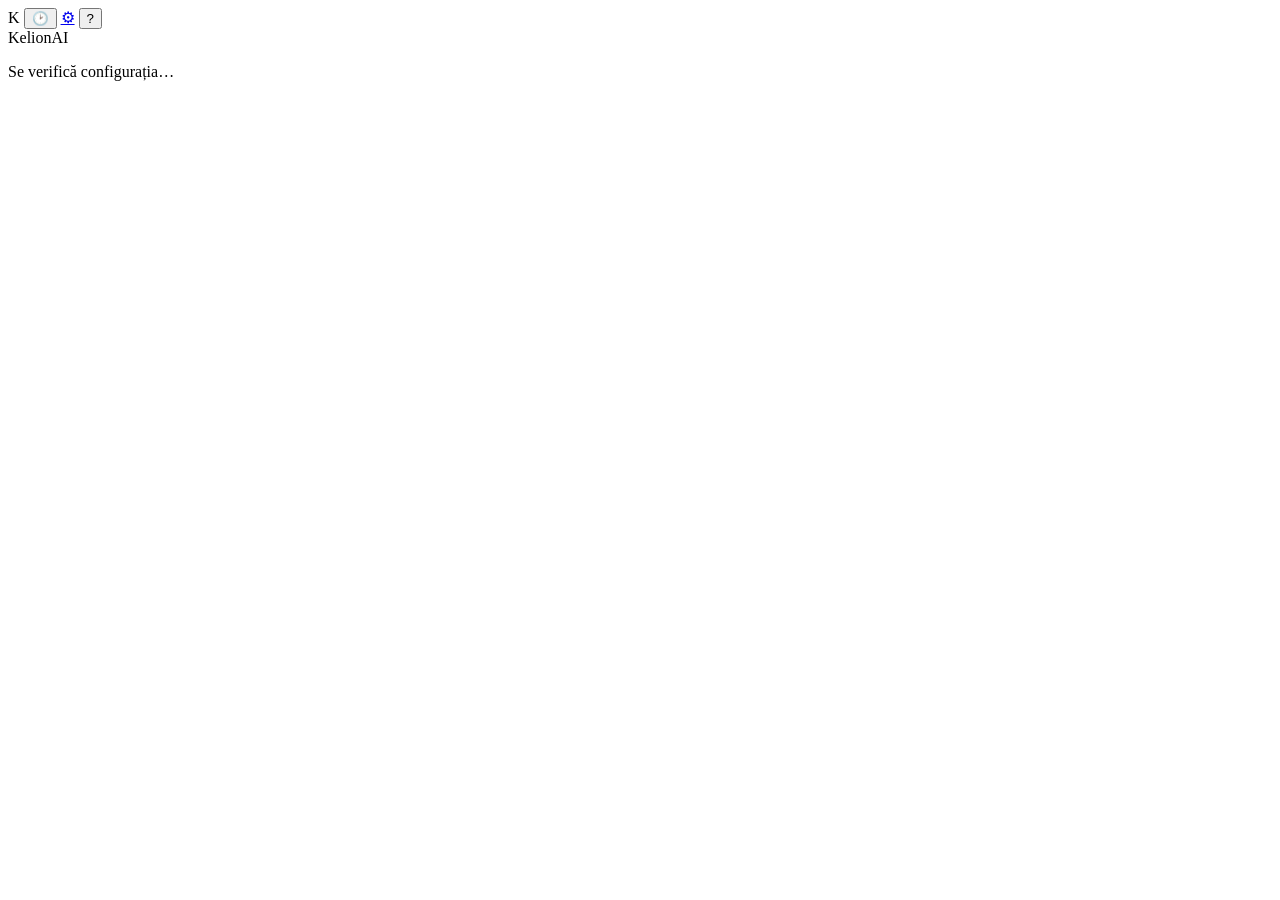
==== site-live/web/index.html @ 70f594e7 "Toate ecranele (telefon, tabletă, laptop, culcat), GPS și cameră față/spate în meniul +; căutare pe " ====
<!doctype html>
<html lang="ro"><head><meta charset="utf-8"><meta name="viewport" content="width=device-width,initial-scale=1,viewport-fit=cover,interactive-widget=resizes-content"><title>KelionAI</title><link rel="stylesheet" href="/style.css"><script src="/app.js" type="module"></script></head>
<body><nav class="rail" id="rail" aria-label="Navigare"><span class="rail-logo">K</span>
  <button id="history-open" type="button" class="railbtn" title="Istoric" aria-label="Istoric">&#128337;</button>
  <a id="settings-open" class="railbtn" href="https://chatgpt.com/#settings/Connectors" target="_blank" rel="noopener noreferrer" title="Setări ChatGPT: conectori, pluginuri, cont" aria-label="Setări ChatGPT">&#9881;</a>
  <span class="spacer"></span><button id="avatar" type="button" class="avatar" title="Cont și ieșire" aria-label="Cont și ieșire" aria-expanded="false">?</button></nav><main>
<header class="top"><span class="brand">KelionAI</span><span class="spacer"></span>
  <div class="account" id="workspace-account">
    <div id="menu" class="menu" hidden><span id="account" class="menu-email"></span>
      <label class="menu-row" for="voice-gender">Voce <select id="voice-gender"><option value="feminin">Feminin</option><option value="masculin">Masculin</option></select></label>
      <label class="menu-row" for="user-lang">Limba ta <select id="user-lang"><option value="ro-RO">Română</option><option value="en-US">English</option><option value="fr-FR">Français</option><option value="de-DE">Deutsch</option><option value="es-ES">Español</option><option value="it-IT">Italiano</option><option value="pt-PT">Português</option><option value="hu-HU">Magyar</option><option value="pl-PL">Polski</option><option value="uk-UA">Українська</option><option value="ru-RU">Русский</option><option value="tr-TR">Türkçe</option><option value="ar-SA">العربية</option><option value="hi-IN">हिन्दी</option><option value="zh-CN">中文</option><option value="ja-JP">日本語</option></select></label>
      <button id="logout" type="button">Ieșire</button></div></div></header>
<p id="status" role="status">Se verifică configurația…</p>
<div id="login"><div id="google"></div><button id="signin" hidden>Conectare Google</button></div>
<section id="workspace" hidden>
  <aside class="panel list" id="history" hidden><div class="panel-head"><h2>Istoric</h2><button id="refresh" class="ghost small">Actualizează</button><button id="history-close" class="ghost small" aria-label="Închide istoricul">✕</button></div><div id="tasks"></div></aside>
  <div class="persona"><div class="kelion" id="kelion" data-state="idle" aria-hidden="true"><svg viewBox="0 0 120 130" class="bot">
<g class="body-g">
<circle cx="34" cy="40" r="20" class="c"/><circle cx="60" cy="28" r="24" class="c"/><circle cx="86" cy="40" r="20" class="c"/><circle cx="60" cy="48" r="30" class="c"/>
<rect x="30" y="34" width="60" height="38" rx="10" class="screen"/>
<g class="face"><path d="M42 46 l7 6 -7 6" class="eye"/><rect x="58" y="56" width="14" height="4" rx="2" class="mouth"/></g>
<rect x="44" y="80" width="32" height="26" rx="8" class="c"/><path d="M52 88 l4 4 -4 4" class="eye small"/><rect x="60" y="94" width="8" height="2.5" rx="1" class="tag"/>
<rect x="30" y="84" width="10" height="16" rx="5" class="c arm l"/><rect x="80" y="84" width="10" height="16" rx="5" class="c arm r"/>
<rect x="48" y="106" width="9" height="12" rx="4" class="c"/><rect x="63" y="106" width="9" height="12" rx="4" class="c"/>
</g></svg><span class="ring"></span></div>
    <div class="pill"><strong>&#129504; kelion</strong><span id="kelion-state" class="kstate">Pregătit</span></div></div>
  <section id="screen" class="screen" aria-label="Monitor: pașii și rezultatele lucrului">
    <div id="call-card" class="call-card" hidden><p id="call-title" class="call-title">Se apelează…</p>
      <p class="voice"><span id="call-status" role="status"></span> <span id="voice-transcript" aria-live="polite"></span></p>
      <div class="call-actions"><span><button id="call-interrupt" type="button" class="round" disabled aria-label="Întrerupe">&#10074;&#10074;</button><small>Întrerupe</small></span>
        <span><button id="call-end" type="button" class="round end" disabled aria-label="Încheie">&#9742;</button><small>Încheie</small></span></div></div>
    <div id="tr-card" class="call-card" hidden><p class="call-title">Ascult și traduc</p>
      <label class="menu-row" for="src-lang">Limba vorbită <select id="src-lang"><option value="ro-RO">Română</option><option value="en-US">English</option><option value="fr-FR">Français</option><option value="de-DE">Deutsch</option><option value="es-ES">Español</option><option value="it-IT">Italiano</option><option value="pt-PT">Português</option><option value="hu-HU">Magyar</option><option value="pl-PL">Polski</option><option value="uk-UA">Українська</option><option value="ru-RU">Русский</option><option value="tr-TR">Türkçe</option><option value="ar-SA">العربية</option><option value="hi-IN">हिन्दी</option><option value="zh-CN">中文</option><option value="ja-JP">日本語</option></select></label>
      <p id="tr-status" class="voice" role="status"></p>
      <button id="tr-stop" type="button" class="ghost small">Oprește</button></div>
    <div id="cam-card" class="call-card" hidden><p class="call-title">Cameră</p>
      <video id="cam-video" playsinline muted autoplay></video>
      <div class="call-actions"><button id="cam-flip" type="button" class="ghost small">Față / spate</button><button id="cam-shot" type="button" class="small">Fă poză</button><button id="cam-close" type="button" class="ghost small">Închide</button></div></div>
    <ol id="monitor" class="monitor"><li class="idle">Monitor: aici apar pașii și rezultatele lucrului lui Kelion.</li></ol>
    <div id="results" class="results"></div>
  </section>
  <div id="conv" class="conv" aria-label="Conversația scrisă" aria-live="polite"></div>
  <div id="attach" class="menu attach" hidden>
    <button id="geo" type="button">&#128205; Trimite locația (GPS)</button>
    <button id="cam-front" type="button">&#129331; Cameră față</button>
    <button id="cam-back" type="button">&#128247; Cameră spate</button></div>
  <form id="chat" class="composer"><div class="row"><label for="task" class="sr">Mesaj pentru Kelion</label>
    <button id="plus" type="button" class="iconbtn plus" title="Istoric și setări" aria-label="Istoric și setări">+</button>
    <textarea id="task" maxlength="100000" rows="1" required placeholder="Trimite un mesaj"></textarea>
    <span class="tbtn" id="translate-wrap" hidden><button id="translate" type="button" class="iconbtn tkey" title="T: ascultă și traduce, doar scris (oprește chatul vocal)" aria-label="Traducere" aria-pressed="false">T</button><i class="led" aria-hidden="true"></i></span>
    <button id="call-start" type="button" class="iconbtn duplex" disabled title="Chat vocal full duplex" aria-label="Chat vocal full duplex">&#127897;</button>
    <button id="send" type="submit" class="sendbtn" title="Trimite" aria-label="Trimite">&#8593;</button></div>
  </form>
</section>
</main></body></html>
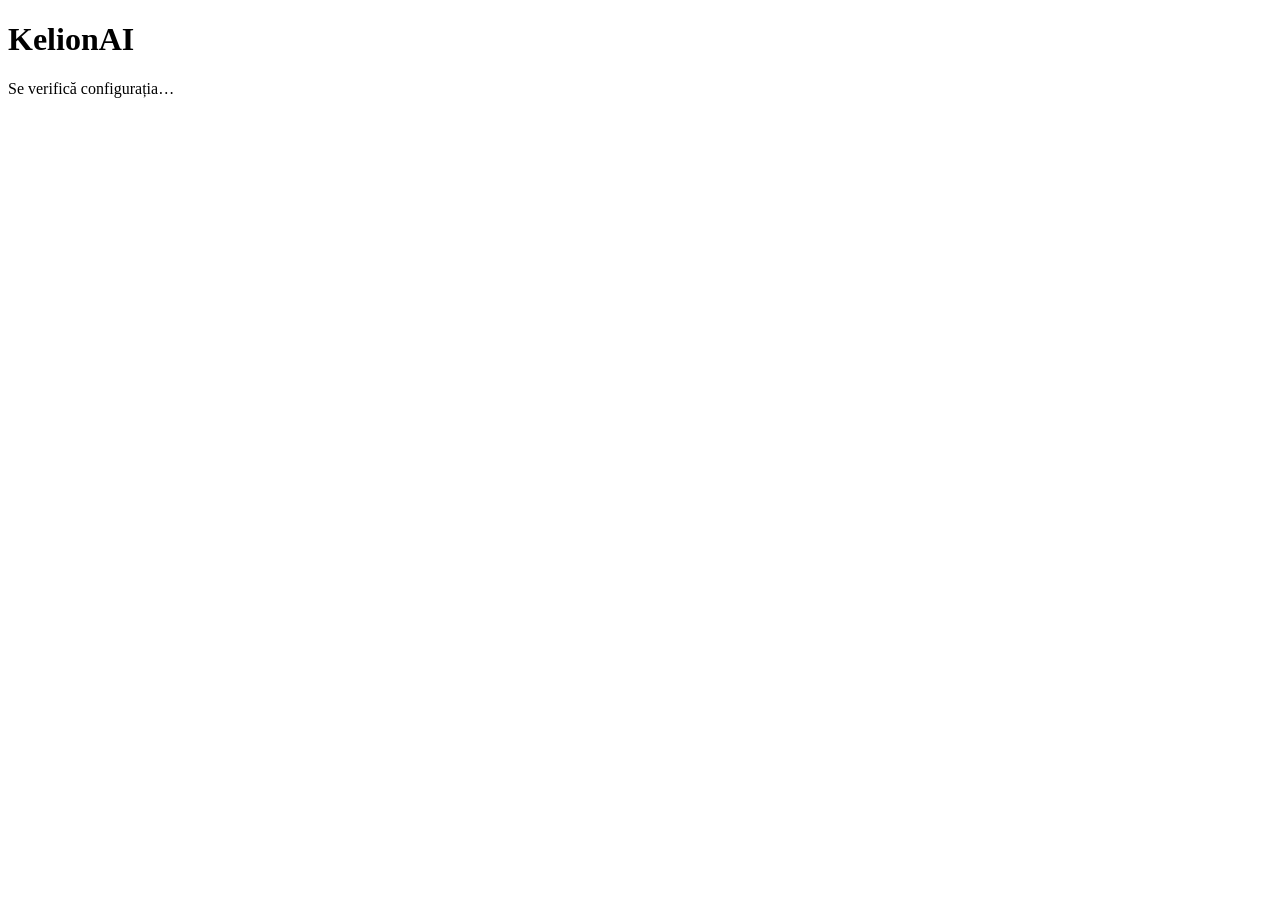
==== commit a30211bb: "Mask UI 1:1 over Codex app-server: threads, streaming, approvals, images, models, panels; /api/app r" ====
--- a/site-live/web/index.html
+++ b/site-live/web/index.html
@@ -1,55 +1,53 @@
 <!doctype html>
 <html lang="ro"><head><meta charset="utf-8"><meta name="viewport" content="width=device-width,initial-scale=1,viewport-fit=cover,interactive-widget=resizes-content"><title>KelionAI</title><link rel="stylesheet" href="/style.css"><script src="/app.js" type="module"></script></head>
-<body><nav class="rail" id="rail" aria-label="Navigare"><span class="rail-logo">K</span>
-  <button id="history-open" type="button" class="railbtn" title="Istoric" aria-label="Istoric">&#128337;</button>
-  <a id="settings-open" class="railbtn" href="https://chatgpt.com/#settings/Connectors" target="_blank" rel="noopener noreferrer" title="Setări ChatGPT: conectori, pluginuri, cont" aria-label="Setări ChatGPT">&#9881;</a>
-  <span class="spacer"></span><button id="avatar" type="button" class="avatar" title="Cont și ieșire" aria-label="Cont și ieșire" aria-expanded="false">?</button></nav><main>
-<header class="top"><span class="brand">KelionAI</span><span class="spacer"></span>
-  <div class="account" id="workspace-account">
-    <div id="menu" class="menu" hidden><span id="account" class="menu-email"></span>
-      <label class="menu-row" for="voice-gender">Voce <select id="voice-gender"><option value="feminin">Feminin</option><option value="masculin">Masculin</option></select></label>
-      <label class="menu-row" for="user-lang">Limba ta <select id="user-lang"><option value="ro-RO">Română</option><option value="en-US">English</option><option value="fr-FR">Français</option><option value="de-DE">Deutsch</option><option value="es-ES">Español</option><option value="it-IT">Italiano</option><option value="pt-PT">Português</option><option value="hu-HU">Magyar</option><option value="pl-PL">Polski</option><option value="uk-UA">Українська</option><option value="ru-RU">Русский</option><option value="tr-TR">Türkçe</option><option value="ar-SA">العربية</option><option value="hi-IN">हिन्दी</option><option value="zh-CN">中文</option><option value="ja-JP">日本語</option></select></label>
-      <button id="logout" type="button">Ieșire</button></div></div></header>
-<p id="status" role="status">Se verifică configurația…</p>
-<div id="login"><div id="google"></div><button id="signin" hidden>Conectare Google</button></div>
-<section id="workspace" hidden>
-  <aside class="panel list" id="history" hidden><div class="panel-head"><h2>Istoric</h2><button id="refresh" class="ghost small">Actualizează</button><button id="history-close" class="ghost small" aria-label="Închide istoricul">✕</button></div><div id="tasks"></div></aside>
-  <div class="persona"><div class="kelion" id="kelion" data-state="idle" aria-hidden="true"><svg viewBox="0 0 120 130" class="bot">
-<g class="body-g">
-<circle cx="34" cy="40" r="20" class="c"/><circle cx="60" cy="28" r="24" class="c"/><circle cx="86" cy="40" r="20" class="c"/><circle cx="60" cy="48" r="30" class="c"/>
-<rect x="30" y="34" width="60" height="38" rx="10" class="screen"/>
-<g class="face"><path d="M42 46 l7 6 -7 6" class="eye"/><rect x="58" y="56" width="14" height="4" rx="2" class="mouth"/></g>
-<rect x="44" y="80" width="32" height="26" rx="8" class="c"/><path d="M52 88 l4 4 -4 4" class="eye small"/><rect x="60" y="94" width="8" height="2.5" rx="1" class="tag"/>
-<rect x="30" y="84" width="10" height="16" rx="5" class="c arm l"/><rect x="80" y="84" width="10" height="16" rx="5" class="c arm r"/>
-<rect x="48" y="106" width="9" height="12" rx="4" class="c"/><rect x="63" y="106" width="9" height="12" rx="4" class="c"/>
-</g></svg><span class="ring"></span></div>
-    <div class="pill"><strong>&#129504; kelion</strong><span id="kelion-state" class="kstate">Pregătit</span></div></div>
-  <section id="screen" class="screen" aria-label="Monitor: pașii și rezultatele lucrului">
-    <div id="call-card" class="call-card" hidden><p id="call-title" class="call-title">Se apelează…</p>
-      <p class="voice"><span id="call-status" role="status"></span> <span id="voice-transcript" aria-live="polite"></span></p>
-      <div class="call-actions"><span><button id="call-interrupt" type="button" class="round" disabled aria-label="Întrerupe">&#10074;&#10074;</button><small>Întrerupe</small></span>
-        <span><button id="call-end" type="button" class="round end" disabled aria-label="Încheie">&#9742;</button><small>Încheie</small></span></div></div>
-    <div id="tr-card" class="call-card" hidden><p class="call-title">Ascult și traduc</p>
-      <label class="menu-row" for="src-lang">Limba vorbită <select id="src-lang"><option value="ro-RO">Română</option><option value="en-US">English</option><option value="fr-FR">Français</option><option value="de-DE">Deutsch</option><option value="es-ES">Español</option><option value="it-IT">Italiano</option><option value="pt-PT">Português</option><option value="hu-HU">Magyar</option><option value="pl-PL">Polski</option><option value="uk-UA">Українська</option><option value="ru-RU">Русский</option><option value="tr-TR">Türkçe</option><option value="ar-SA">العربية</option><option value="hi-IN">हिन्दी</option><option value="zh-CN">中文</option><option value="ja-JP">日本語</option></select></label>
-      <p id="tr-status" class="voice" role="status"></p>
-      <button id="tr-stop" type="button" class="ghost small">Oprește</button></div>
-    <div id="cam-card" class="call-card" hidden><p class="call-title">Cameră</p>
-      <video id="cam-video" playsinline muted autoplay></video>
-      <div class="call-actions"><button id="cam-flip" type="button" class="ghost small">Față / spate</button><button id="cam-shot" type="button" class="small">Fă poză</button><button id="cam-close" type="button" class="ghost small">Închide</button></div></div>
-    <ol id="monitor" class="monitor"><li class="idle">Monitor: aici apar pașii și rezultatele lucrului lui Kelion.</li></ol>
-    <div id="results" class="results"></div>
-  </section>
-  <div id="conv" class="conv" aria-label="Conversația scrisă" aria-live="polite"></div>
-  <div id="attach" class="menu attach" hidden>
-    <button id="geo" type="button">&#128205; Trimite locația (GPS)</button>
-    <button id="cam-front" type="button">&#129331; Cameră față</button>
-    <button id="cam-back" type="button">&#128247; Cameră spate</button></div>
-  <form id="chat" class="composer"><div class="row"><label for="task" class="sr">Mesaj pentru Kelion</label>
-    <button id="plus" type="button" class="iconbtn plus" title="Istoric și setări" aria-label="Istoric și setări">+</button>
-    <textarea id="task" maxlength="100000" rows="1" required placeholder="Trimite un mesaj"></textarea>
-    <span class="tbtn" id="translate-wrap" hidden><button id="translate" type="button" class="iconbtn tkey" title="T: ascultă și traduce, doar scris (oprește chatul vocal)" aria-label="Traducere" aria-pressed="false">T</button><i class="led" aria-hidden="true"></i></span>
-    <button id="call-start" type="button" class="iconbtn duplex" disabled title="Chat vocal full duplex" aria-label="Chat vocal full duplex">&#127897;</button>
-    <button id="send" type="submit" class="sendbtn" title="Trimite" aria-label="Trimite">&#8593;</button></div>
-  </form>
-</section>
-</main></body></html>
+<body>
+<div id="gate" class="gate"><div class="gate-box"><div class="logo big" aria-hidden="true"></div><h1>KelionAI</h1><p id="status" role="status">Se verifică configurația…</p><div id="google"></div><button id="signin" type="button" hidden>Conectare Google</button></div></div>
+<div id="app" class="app" hidden>
+  <aside id="side" class="side" aria-label="Conversații">
+    <div class="side-head"><span class="logo" aria-hidden="true"></span><strong>KelionAI</strong><button id="side-close" class="icon only-mobile" type="button" aria-label="Închide lista">✕</button></div>
+    <button id="new-thread" class="wide" type="button">＋ Conversație nouă</button>
+    <input id="search" type="search" placeholder="Caută în conversații" aria-label="Caută în conversații">
+    <label class="toggle"><input id="archived" type="checkbox"> Arhivate</label>
+    <nav id="threads" class="threads" aria-label="Istoric"></nav>
+    <button id="more-threads" class="ghost" type="button" hidden>Mai multe</button>
+    <div class="side-foot">
+      <button class="nav" data-panel="skills" type="button">Skills</button>
+      <button class="nav" data-panel="plugins" type="button">Pluginuri</button>
+      <button class="nav" data-panel="apps" type="button">Aplicații</button>
+      <button class="nav" data-panel="mcp" type="button">Servere MCP</button>
+      <button class="nav" data-panel="account" type="button">Cont și limite</button>
+      <button class="nav" data-panel="functions" type="button">Funcții</button>
+      <div class="me"><span id="who"></span><button id="logout" class="ghost small" type="button">Ieșire</button></div>
+    </div>
+  </aside>
+  <main class="main">
+    <header class="bar">
+      <button id="side-open" class="icon only-mobile" type="button" aria-label="Conversații">☰</button>
+      <h2 id="title">Conversație nouă</h2>
+      <span id="thread-menu-wrap" class="menu-wrap" hidden><button id="thread-menu-open" class="icon" type="button" aria-label="Acțiuni conversație">⋯</button>
+        <span id="thread-menu" class="menu" hidden>
+          <button data-act="rename" type="button">Redenumește</button><button data-act="fork" type="button">Ramifică (fork)</button>
+          <button data-act="archive" type="button">Arhivează</button><button data-act="unarchive" type="button">Dezarhivează</button>
+          <button data-act="compact" type="button">Compactează contextul</button><button data-act="delete" class="danger" type="button">Șterge</button></span></span>
+      <span class="spacer"></span><button id="new-top" class="icon only-mobile" type="button" aria-label="Conversație nouă" title="Conversație nouă">✎</button><span id="link" class="link" title="Legătura cu Codex de pe kelion-nou">●</span>
+    </header>
+    <section id="log" class="log" aria-live="polite"><div id="empty" class="empty"><div class="logo big" aria-hidden="true"></div><p>Cu ce te ajut?</p></div></section>
+    <div id="approvals" class="approvals"></div>
+    <form id="composer" class="composer">
+      <div id="chips" class="chips"></div>
+      <textarea id="input" rows="1" placeholder="Trimite un mesaj" aria-label="Mesaj"></textarea>
+      <div class="tools">
+        <label class="icon" title="Adaugă imagine" aria-label="Adaugă imagine">＋<input id="file" type="file" accept="image/*" multiple hidden></label>
+        <select id="model" aria-label="Model"></select>
+        <select id="effort" aria-label="Efort de raționament"></select>
+        <select id="approval" aria-label="Aprobări" title="Politica de aprobare"><option value="">Aprobări: implicit</option><option value="untrusted">untrusted</option><option value="on-request">on-request</option><option value="never">never</option></select>
+        <select id="sandbox" aria-label="Sandbox" title="Sandbox (la conversație nouă)"><option value="">Sandbox: implicit</option><option value="read-only">read-only</option><option value="workspace-write">workspace-write</option><option value="danger-full-access">danger-full-access</option></select>
+        <span class="spacer"></span>
+        <button id="stop" class="round stop" type="button" hidden aria-label="Oprește">■</button>
+        <button id="send" class="round" type="submit" aria-label="Trimite">↑</button>
+      </div>
+    </form>
+  </main>
+  <div id="panel" class="panel" hidden><div class="panel-box"><header class="bar"><h2 id="panel-title"></h2><span class="spacer"></span><button id="panel-close" class="icon" type="button" aria-label="Închide">✕</button></header><div id="panel-body" class="panel-body"></div></div></div>
+</div>
+</body></html>
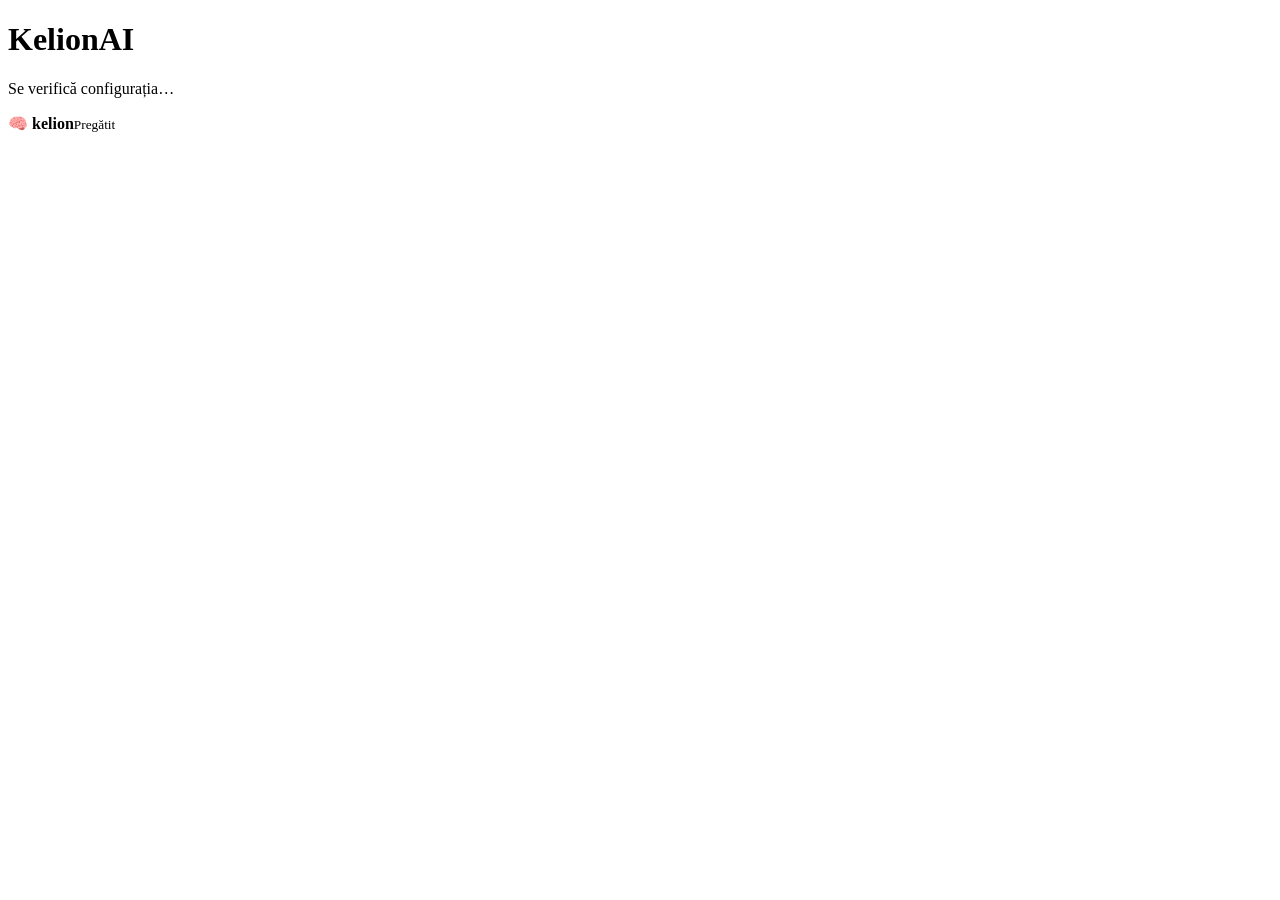
==== commit 9f4a095a: "Mask: CSP limited to youtube-nocookie and OpenStreetMap, external URLs open only explicitly, draggab" ====
--- a/site-live/web/index.html
+++ b/site-live/web/index.html
@@ -2,6 +2,7 @@
 <html lang="ro"><head><meta charset="utf-8"><meta name="viewport" content="width=device-width,initial-scale=1,viewport-fit=cover,interactive-widget=resizes-content"><title>KelionAI</title><link rel="stylesheet" href="/style.css"><script src="/app.js" type="module"></script></head>
 <body>
 <div id="gate" class="gate"><div class="gate-box"><div class="logo big" aria-hidden="true"></div><h1>KelionAI</h1><p id="status" role="status">Se verifică configurația…</p><div id="google"></div><button id="signin" type="button" hidden>Conectare Google</button></div></div>
+<div id="dots" class="dots" data-state="idle" role="button" tabindex="0" aria-label="Kelion DOTS: atinge pentru a scrie, trage pentru a muta"><img src="/dots-robot.png" alt="" draggable="false"><span class="dots-pill"><b>🧠 kelion</b><small id="dots-state">Pregătit</small></span></div>
 <div id="app" class="app" hidden>
   <aside id="side" class="side" aria-label="Conversații">
     <div class="side-head"><span class="logo" aria-hidden="true"></span><strong>KelionAI</strong><button id="side-close" class="icon only-mobile" type="button" aria-label="Închide lista">✕</button></div>
@@ -11,11 +12,14 @@
     <nav id="threads" class="threads" aria-label="Istoric"></nav>
     <button id="more-threads" class="ghost" type="button" hidden>Mai multe</button>
     <div class="side-foot">
+      <button class="nav" data-panel="kelion" type="button">Magistrala Kelion</button>
+      <button class="nav" data-panel="files" type="button">Fișiere</button>
       <button class="nav" data-panel="skills" type="button">Skills</button>
       <button class="nav" data-panel="plugins" type="button">Pluginuri</button>
       <button class="nav" data-panel="apps" type="button">Aplicații</button>
       <button class="nav" data-panel="mcp" type="button">Servere MCP</button>
       <button class="nav" data-panel="account" type="button">Cont și limite</button>
+      <button class="nav" data-panel="capabilities" type="button">Capabilități</button>
       <button class="nav" data-panel="functions" type="button">Funcții</button>
       <div class="me"><span id="who"></span><button id="logout" class="ghost small" type="button">Ieșire</button></div>
     </div>
@@ -31,13 +35,14 @@
           <button data-act="compact" type="button">Compactează contextul</button><button data-act="delete" class="danger" type="button">Șterge</button></span></span>
       <span class="spacer"></span><button id="new-top" class="icon only-mobile" type="button" aria-label="Conversație nouă" title="Conversație nouă">✎</button><span id="link" class="link" title="Legătura cu Codex de pe kelion-nou">●</span>
     </header>
-    <section id="log" class="log" aria-live="polite"><div id="empty" class="empty"><div class="logo big" aria-hidden="true"></div><p>Cu ce te ajut?</p></div></section>
+    <section id="log" class="log" aria-live="polite"><button id="older" class="ghost small older" type="button" hidden>Mesaje mai vechi</button><div id="empty" class="empty"><div class="logo big" aria-hidden="true"></div><p>Cu ce te ajut?</p></div></section>
     <div id="approvals" class="approvals"></div>
     <form id="composer" class="composer">
       <div id="chips" class="chips"></div>
       <textarea id="input" rows="1" placeholder="Trimite un mesaj" aria-label="Mesaj"></textarea>
       <div class="tools">
-        <label class="icon" title="Adaugă imagine" aria-label="Adaugă imagine">＋<input id="file" type="file" accept="image/*" multiple hidden></label>
+        <label class="icon" title="Adaugă imagine (masca trimite doar imagini, ca localImage)" aria-label="Adaugă imagine">＋<input id="file" type="file" accept="image/*" multiple hidden></label>
+        <button id="locate" class="icon" type="button" title="Adaugă locația GPS în mesaj (cu permisiune)" aria-label="Locație">⌖</button>
         <select id="model" aria-label="Model"></select>
         <select id="effort" aria-label="Efort de raționament"></select>
         <select id="approval" aria-label="Aprobări" title="Politica de aprobare"><option value="">Aprobări: implicit</option><option value="untrusted">untrusted</option><option value="on-request">on-request</option><option value="never">never</option></select>
@@ -47,7 +52,14 @@
         <button id="send" class="round" type="submit" aria-label="Trimite">↑</button>
       </div>
     </form>
-  </main>
+ </main>
+  <aside id="screen" class="screen" aria-label="Monitor" hidden>
+    <header class="bar"><span class="screen-icon" aria-hidden="true">🖥</span><h2 id="screen-title">Monitor</h2><span class="spacer"></span>
+      <a id="screen-open" class="icon" target="_blank" rel="noopener noreferrer" title="Deschide în filă nouă" aria-label="Deschide în filă nouă" hidden>↗</a>
+      <button id="screen-full" class="icon" type="button" title="Pe tot ecranul" aria-label="Pe tot ecranul">⤢</button>
+      <button id="screen-close" class="icon" type="button" title="Închide monitorul" aria-label="Închide monitorul">✕</button></header>
+    <div id="screen-body" class="screen-body"></div>
+  </aside>
   <div id="panel" class="panel" hidden><div class="panel-box"><header class="bar"><h2 id="panel-title"></h2><span class="spacer"></span><button id="panel-close" class="icon" type="button" aria-label="Închide">✕</button></header><div id="panel-body" class="panel-body"></div></div></div>
 </div>
 </body></html>
